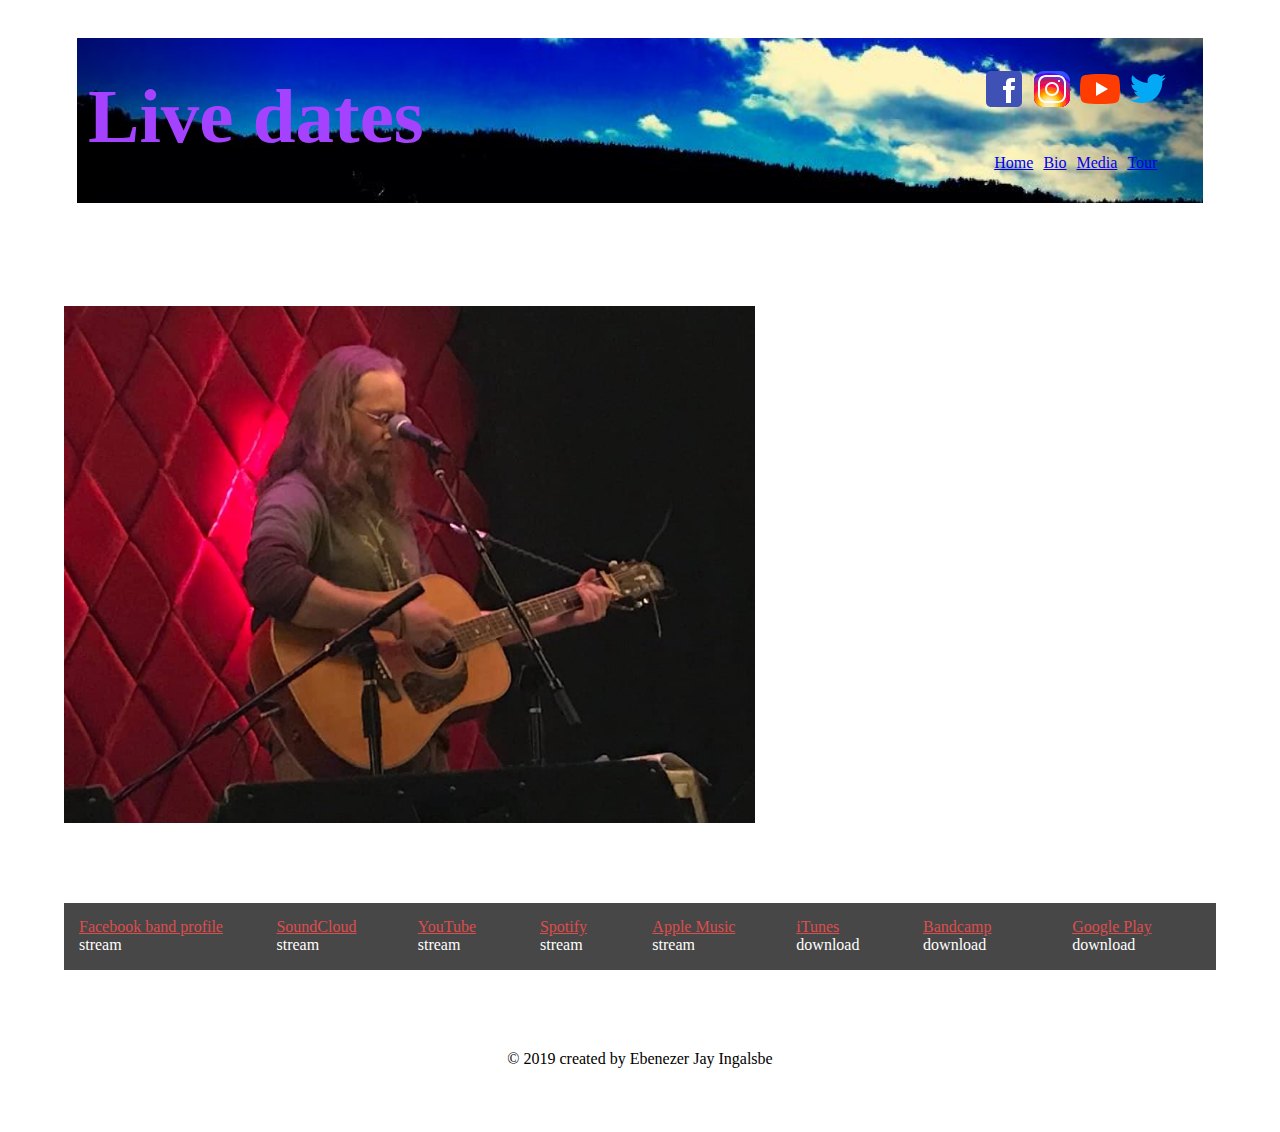
==== tour.html @ f60db34a "Add more images and tour page" ====
<!DOCTYPE html>
<html lang="eng">
	<head>
			<meta name="viewport" content="width=device-width, initial-scale=1.0">
			<link href="https://fonts.googleapis.com/css?family=Open+Sans:300,400,800" rel="stylesheet">
			<link rel="stylesheet" type="text/css" href="normalize.css/normalize.css">
			<link rel="stylesheet" type="text/css" href="styles.css">
			<title>EJI Tour</title>
  </head>
	<body>
		<header class="flex">
			<h1>Live dates</h1>
      <nav class="flex">
				<ul>
					<li><a href="https://www.facebook.com/Ebenezerjaymusic/"><img src="images/icon-book-face.svg" alt="lill fb icon"></a></li>
					<li><a href="https://www.instagram.com/poor_bodhi/"><img src="images/IG-icon.svg" alt="lill instagram-icon"></a></li>
					<li><a href="https://www.youtube.com/channel/UC5rNRTNYJgH8pM2DA2hidiQ/featured"><img src="images/icon-tubeYou.svg" alt="lill youtube-icon"></a></li>
					<li><a href="https://twitter.com/PoorBodhi"><img src="images/icon-bird.svg" alt="lill twitter-icon"></a></li>
				</ul>
				<ul class="site-links">
					<li class="list-site-nav"><a href="https://ebenezerjay.github.io/eji-music/">Home</a></li>
					<li class="list-site-nav"><a href="https://ebenezerjay.github.io/eji-music/bio">Bio</a></li>
					<li class="list-site-nav"><a href="https://ebenezerjay.github.io/eji-music/media">Media</a></li>
					<li class="list-site-nav"><a href="https://ebenezerjay.github.io/eji-music/tour">Tour</a></li>
				</ul>
			</nav>      
		</header>
		<main class="flex">
			<article class="BIT-article flex">
				<script charset="utf-8" src="https://widget.bandsintown.com/main.min.js"></script><a class="bit-widget-initializer" data-artist-name="Ebenezer" data-display-local-dates="true" data-display-past-dates="false" data-auto-style="false" data-text-color="#000000" data-link-color="#a800b4" data-background-color="rgba(0,0,0,0)" data-display-limit="5" data-display-start-time="true" data-link-text-color="#000000" data-display-lineup="true" data-display-play-my-city="true" data-separator-color="rgba(255, 255, 255, 0.5)"></a>
			</article>
			<section class="flex img-section">
				<img class="tour-main-image" src="images/eb-accoustic-live.jpg" alt="Ebenezer upclose singing with accoustic guitar at Syntax Physic Opera">
				<iframe src="https://open.spotify.com/embed/album/4Gu9kWzoMAWJSQz84YrR3a" width="300" height="380" frameborder="0" allowtransparency="true" allow="encrypted-media"  ></iframe>
			</section>
			<article class="flex buy-link-section">
				<ul class="buy-stream-links">
					<li class="li-buy-stream-links"><a href="https://www.facebook.com/EbenezerJayMusic/app/2405167945/" class="li-a-links"> Facebook band profile</a> stream</li>
					<li class="li-buy-stream-links"><a href="https://soundcloud.com/user-92341370" class="li-a-links"> SoundCloud</a> stream</li>
					<li class="li-buy-stream-links"><a href="https://www.youtube.com/channel/UC5rNRTNYJgH8pM2DA2hidiQ/featured" class="li-a-links"> YouTube</a> stream</li>
					<li class="li-buy-stream-links"><a href="https://open.spotify.com/artist/22JFnc3fmTGIbePcWx11OU#_=_" class="li-a-links"> Spotify</a> stream</li>
					<li class="li-buy-stream-links"><a href="http://itunes.apple.com/album/id/1444934303" class="li-a-links"> Apple Music</a> stream</li>
					<li class="li-buy-stream-links"><a href="http://itunes.apple.com/album/id1444934303?ls=1&app=itunes" class="li-a-links"> iTunes</a> download</li>
					<li class="li-buy-stream-links"><a href="https://ebenezerjayingalsbe.bandcamp.com/" class="li-a-links"> Bandcamp</a> download</li>
					<li class="li-buy-stream-links"><a href="https://play.google.com/store/music/artist?id=Aoyexlemfd3ifuqexcmvbrb4ziu&hl=en" class="li-a-links"> Google Play</a> download</li>
				</ul>
			</article>
		</main>
		<footer class="flex">
				&copy; 2019 created by Ebenezer Jay Ingalsbe
		</footer>
	<script type="text/javascript" src="main.js"></script>
	</body>
</html>
---- styles.css ----
body {
	/* background-image: url("images/rock-image1.jpg"); */
	background-size: 56%;
	/* border: 1px solid transparent;
	border-image-source: url("images/tree-border-image.jpg");
	border-image-width: 20;
	border-image-repeat: repeat;
	border-image-slice: 10; */
	width: 100%;
}

header {
	background-image: url("images/page-banner.jpg");
	background-repeat: no-repeat;
	background-size: 100%;
	height: 165px;
	margin: 3% auto;
	width: 88%;
}

h1 {
	color: rgb(164, 66, 255);
	font-size: 77px;
	margin: 3% 1%;
	width: 100%;
}

nav {
	align-self: center;
	flex-wrap: wrap;
	justify-content: center;
	width: 30%;
}

ul {
	align-items: center;
	display: inherit;
	list-style: none;
	margin-left: 0px;
	padding-left: 0px;
}

li {
	list-style: none;
}

main {
	flex-wrap: wrap;
	justify-content: center;
	width: 100%;
}

footer {
	justify-content: center;
	margin: 5% 0px;
	width: 100%;
}

 /* class selectors by page order */

.flex {
	display: flex;
}

.main-image {
	margin-right: 10px;
	width: 65%;
}

.img-section {
	justify-content: space-between;
	margin: 5%;
	width: 100%;
}

.list-social {
	width: 25%;
}

.list-site-nav {
	color: #ffffff;
	padding: 5px;
	width: 25%;
}

.list-site-nav:hover {
	cursor: pointer;
	color: red;
}

.embed-section {
	margin: 4% auto;
	width: 20%;
}

.buy-link-section {
	justify-content: center;
	width: 90%;
}

.buy-stream-links {
	background: rgb(71, 71, 71);
	color: #ffffff;
}

.li-buy-stream-links {
	padding: 15px;
}

.li-buy-stream-links:hover {
	color: blue;
	cursor: pointer;
}

.li-a-links {
	color: rgb(221, 77, 77);
}

/* Bio page */

.bio-h2 {
	font-size: 50px;
}

.bio-section {
	background: whitesmoke;
	border: 2px solid black;
	justify-content: center;
	padding: 10px;
	width: 88%;
}

.bio-par1 {
	font-size: 20px;
	line-height: 120%;
}

.bio-article1 {
	margin: 5px;
	text-indent: 25px;
	width: 30%;
}

.bio-par2 {
	font-size: 20px;
	line-height: 120%;
}

.bio-article2 {
	margin: 5px;
	text-indent: 25px;
	width: 32%;
}

.bio-par3 {
	font-size: 20px;
	line-height: 120%;
}

.bio-article3 {
	margin: 5px;
	text-indent: 25px;
	width: 32%;
}

/* tour page */

.tour-main-image {
	width: 60%;
}
/* Media queries */

@media only screen and (max-width: 1000px) {
	body {
		background-position: 5em;
	}
}
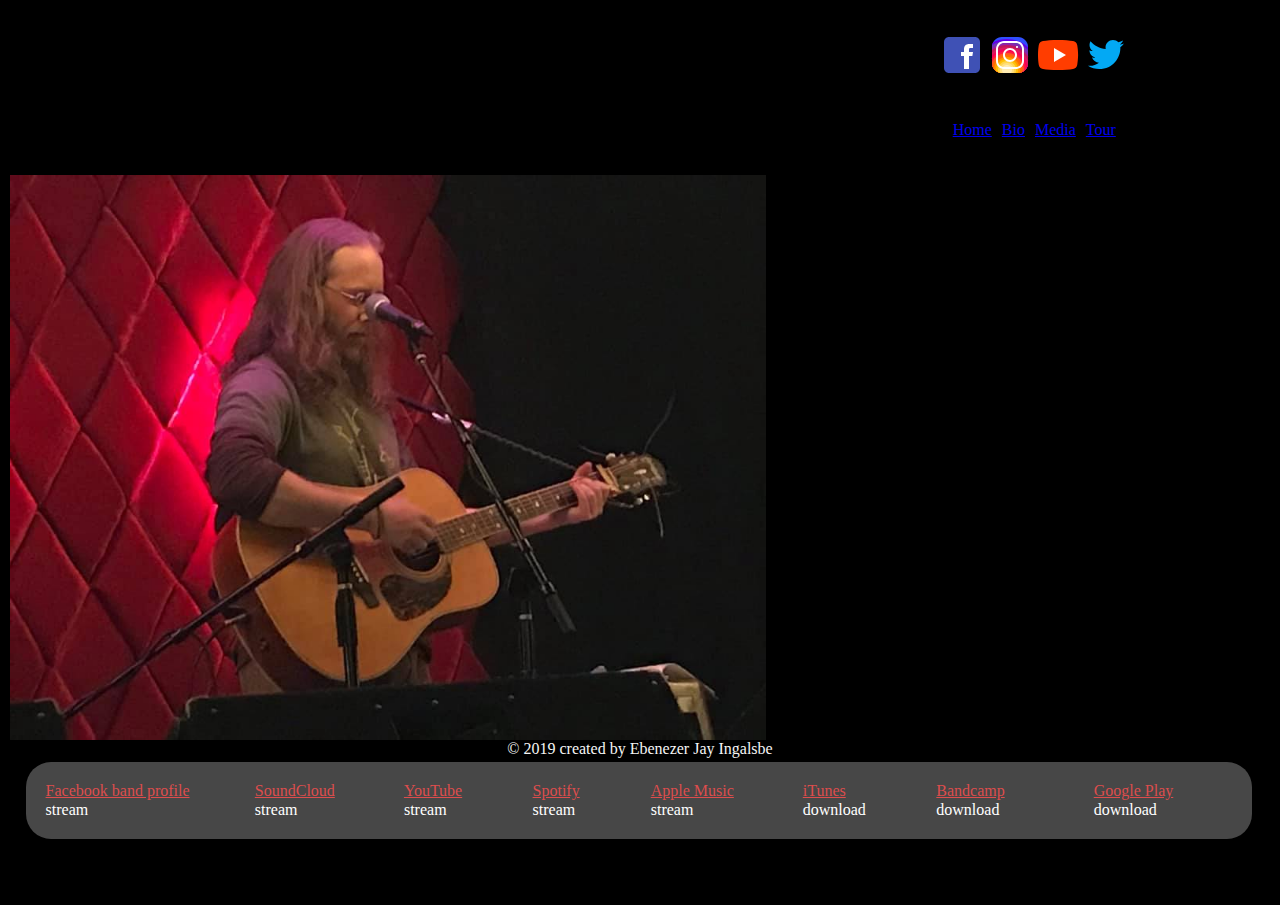
==== commit d3454e16: "Add layout/design for launch page and menu screen" ====
--- a/tour.html
+++ b/tour.html
@@ -27,8 +27,7 @@
 		</header>
 		<main class="flex">
 			<article class="BIT-article flex">
-				<script charset="utf-8" src="https://widget.bandsintown.com/main.min.js"></script><a class="bit-widget-initializer" data-artist-name="Ebenezer" data-display-local-dates="true" data-display-past-dates="false" data-auto-style="false" data-text-color="#000000" data-link-color="#a800b4" data-background-color="rgba(0,0,0,0)" data-display-limit="5" data-display-start-time="true" data-link-text-color="#000000" data-display-lineup="true" data-display-play-my-city="true" data-separator-color="rgba(255, 255, 255, 0.5)"></a>
-			</article>
+					<script charset="utf-8" src="https://widget.bandsintown.com/main.min.js"></script><a class="bit-widget-initializer" data-artist-name="Ebenezer Jay Ingalsbe" data-display-local-dates="false" data-display-past-dates="false" data-auto-style="false" data-text-color="#FFFFFF" data-link-color="#8e00b4" data-background-color="rgba(0,0,0,0)" data-display-limit="5" data-display-start-time="false" data-link-text-color="#ffffff" data-display-lineup="false" data-display-play-my-city="true" data-separator-color="rgba(124,124,124,0.25)"></a>			</article>
 			<section class="flex img-section">
 				<img class="tour-main-image" src="images/eb-accoustic-live.jpg" alt="Ebenezer upclose singing with accoustic guitar at Syntax Physic Opera">
 				<iframe src="https://open.spotify.com/embed/album/4Gu9kWzoMAWJSQz84YrR3a" width="300" height="380" frameborder="0" allowtransparency="true" allow="encrypted-media"  ></iframe>
--- a/styles.css
+++ b/styles.css
@@ -1,29 +1,28 @@
 body {
-	/* background-image: url("images/rock-image1.jpg"); */
-	background-size: 56%;
-	/* border: 1px solid transparent;
-	border-image-source: url("images/tree-border-image.jpg");
-	border-image-width: 20;
-	border-image-repeat: repeat;
-	border-image-slice: 10; */
-	width: 100%;
+	background: linear-gradient(rgba(0,0,0,1),rgba(0,0,0,1)), url("images/trippy-shrooms-background.jpg");
+	/* background-size: 60%; */
+	/* background-repeat:repeat; */
+	height: 100vh;
+	width: 100vw;
 }
 
 header {
-	background-image: url("images/page-banner.jpg");
-	background-repeat: no-repeat;
-	background-size: 100%;
+	/* background-image: url("images/page-banner.jpg"); */
+	/* background-repeat: no-repeat; */
+	/* background-size: 100%; */
+	/* border-radius: 25px; */
 	height: 165px;
-	margin: 3% auto;
+	justify-content: flex-end;
+	margin: 5px auto;
 	width: 88%;
 }
 
-h1 {
+/* h1 {
 	color: rgb(164, 66, 255);
 	font-size: 77px;
 	margin: 3% 1%;
 	width: 100%;
-}
+} */
 
 nav {
 	align-self: center;
@@ -50,11 +49,32 @@
 	width: 100%;
 }
 
+div {
+	/* border: 2px solid white; */
+	height: 59vh;
+	margin-left: 3px;
+	width: 49%;
+}
+
 footer {
 	justify-content: center;
-	margin: 5% 0px;
-	width: 100%;
-}
+	color: whitesmoke;
+	width: 100%;
+}
+
+/* background  */
+
+.flashlight {
+	position: absolute;
+	top: 0px;
+	left: 0px;
+	width: 100vw;
+	height: 100vh;
+	background: url("images/rock-image1.jpg");
+	background-repeat: repeat;
+	clip: rect(0px,100px,100px,0px);
+}
+
 
  /* class selectors by page order */
 
@@ -62,15 +82,46 @@
 	display: flex;
 }
 
-.main-image {
-	margin-right: 10px;
-	width: 65%;
-}
-
-.img-section {
+.contentBox-section {
+	border: 2px solid #DC12E9;
+	background-image: url("images/Chronicles-of-time-album-art/Chronicles-of-Time-Vol-1.jpg");
+	background-repeat: no-repeat;
+	background-size: 100%;
+	height: 120vh;
 	justify-content: space-between;
 	margin: 5%;
-	width: 100%;
+	width: 80%;
+	z-index: 99;
+}
+
+.popUp-article {
+	flex-wrap: wrap;
+	width: 100%;
+}
+
+.main-image {
+	margin: auto;
+	width: 65%;
+}
+
+.enter-button {
+	/* align-self: center; */
+	color: whitesmoke;
+	height: fit-content;
+	margin: 0px auto;
+	width: fit-content;
+}
+
+.enter-button:hover {
+	cursor: pointer;
+	color: #DC12E9;
+}
+
+.div1,
+.div2,
+.div3,
+.div4:hover {
+	cursor: pointer;
 }
 
 .list-social {
@@ -93,14 +144,15 @@
 	width: 20%;
 }
 
-.buy-link-section {
-	justify-content: center;
-	width: 90%;
-}
-
 .buy-stream-links {
 	background: rgb(71, 71, 71);
+	border-radius: 25px;
 	color: #ffffff;
+	position: fixed;
+	left: 2%;
+	bottom: 5%;
+	padding: 5px;
+	width: 95%;
 }
 
 .li-buy-stream-links {
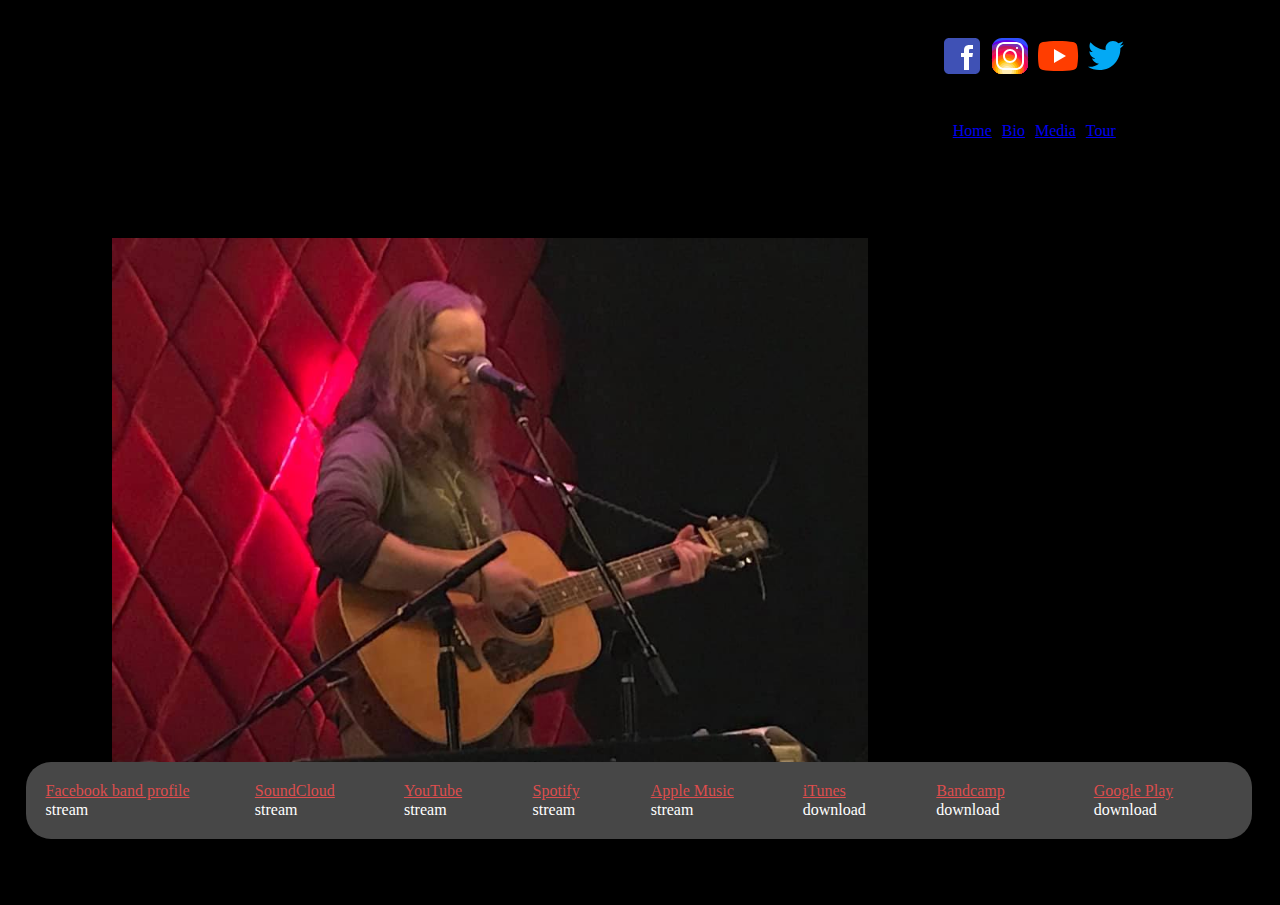
==== commit cca3be6b: "Add graphics and tour screen" ====
--- a/tour.html
+++ b/tour.html
@@ -27,7 +27,8 @@
 		</header>
 		<main class="flex">
 			<article class="BIT-article flex">
-					<script charset="utf-8" src="https://widget.bandsintown.com/main.min.js"></script><a class="bit-widget-initializer" data-artist-name="Ebenezer Jay Ingalsbe" data-display-local-dates="false" data-display-past-dates="false" data-auto-style="false" data-text-color="#FFFFFF" data-link-color="#8e00b4" data-background-color="rgba(0,0,0,0)" data-display-limit="5" data-display-start-time="false" data-link-text-color="#ffffff" data-display-lineup="false" data-display-play-my-city="true" data-separator-color="rgba(124,124,124,0.25)"></a>			</article>
+				<script charset="utf-8" src="https://widget.bandsintown.com/main.min.js"></script><a class="bit-widget-initializer" data-artist-name="Ebenezer Jay Ingalsbe" data-display-local-dates="false" data-display-past-dates="false" data-auto-style="false" data-text-color="#FFFFFF" data-link-color="#8e00b4" data-background-color="rgba(0,0,0,0)" data-display-limit="5" data-display-start-time="false" data-link-text-color="#ffffff" data-display-lineup="false" data-display-play-my-city="true" data-separator-color="rgba(124,124,124,0.25)"></a>			
+			</article>
 			<section class="flex img-section">
 				<img class="tour-main-image" src="images/eb-accoustic-live.jpg" alt="Ebenezer upclose singing with accoustic guitar at Syntax Physic Opera">
 				<iframe src="https://open.spotify.com/embed/album/4Gu9kWzoMAWJSQz84YrR3a" width="300" height="380" frameborder="0" allowtransparency="true" allow="encrypted-media"  ></iframe>
--- a/styles.css
+++ b/styles.css
@@ -1,28 +1,24 @@
 body {
 	background: linear-gradient(rgba(0,0,0,1),rgba(0,0,0,1)), url("images/trippy-shrooms-background.jpg");
-	/* background-size: 60%; */
-	/* background-repeat:repeat; */
 	height: 100vh;
 	width: 100vw;
 }
 
 header {
-	/* background-image: url("images/page-banner.jpg"); */
-	/* background-repeat: no-repeat; */
-	/* background-size: 100%; */
-	/* border-radius: 25px; */
 	height: 165px;
 	justify-content: flex-end;
 	margin: 5px auto;
 	width: 88%;
 }
 
-/* h1 {
-	color: rgb(164, 66, 255);
-	font-size: 77px;
-	margin: 3% 1%;
-	width: 100%;
-} */
+h1 {
+	font-family: 'Inconsolata', monospace;
+	font-size: 3em;
+}
+
+h2 {
+	font-family: 'Ubuntu Mono', monospace;
+}
 
 nav {
 	align-self: center;
@@ -56,6 +52,10 @@
 	width: 49%;
 }
 
+img {
+	margin: 5% auto 0px auto;
+}
+
 footer {
 	justify-content: center;
 	color: whitesmoke;
@@ -69,8 +69,9 @@
 	top: 0px;
 	left: 0px;
 	width: 100vw;
-	height: 100vh;
-	background: url("images/rock-image1.jpg");
+	height: 140vh;
+	background: url("images/trees-n-rocks.jpg");
+	background-size: 69%;
 	background-repeat: repeat;
 	clip: rect(0px,100px,100px,0px);
 }
@@ -95,7 +96,9 @@
 }
 
 .popUp-article {
+	color: #ffffff;
 	flex-wrap: wrap;
+	justify-content: center;
 	width: 100%;
 }
 
